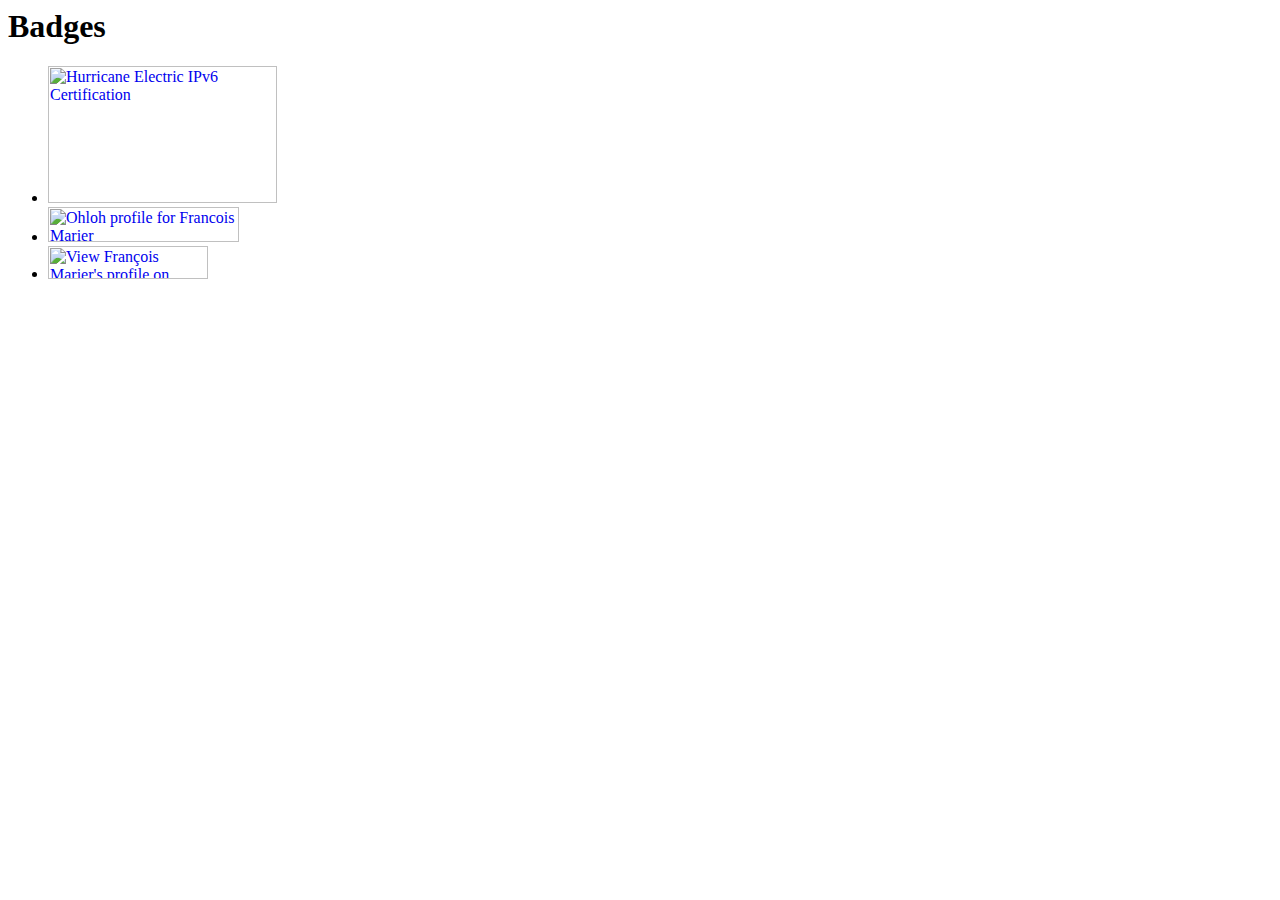
==== badges.html @ 7bdeddef "Add the few badges that I know about" ====
<html>
<head>
  <title>Badges</title>
<body>

<h1>Badges</h1>

<ul>
<li><a href="http://ipv6.he.net/certification/scoresheet.php?pass_name=fmarier"><img src="http://ipv6.he.net/certification/create_badge.php?pass_name=fmarier&badge=3" title="Hurricane Electric IPv6 Certification" width="229" height="137"></a></li>
<li><a href='https://www.ohloh.net/accounts/8413?ref=Detailed'><img alt='Ohloh profile for Francois Marier' height='35' src='https://www.ohloh.net/accounts/8413/widgets/account_detailed.gif' width='191'></a></li>
<li><a href="http://nz.linkedin.com/in/fmarier"><img src="http://www.linkedin.com/img/webpromo/btn_myprofile_160x33.png" width="160" height="33" border="0" alt="View François Marier's profile on LinkedIn"></a></li>
</ul>

</body>
</html>
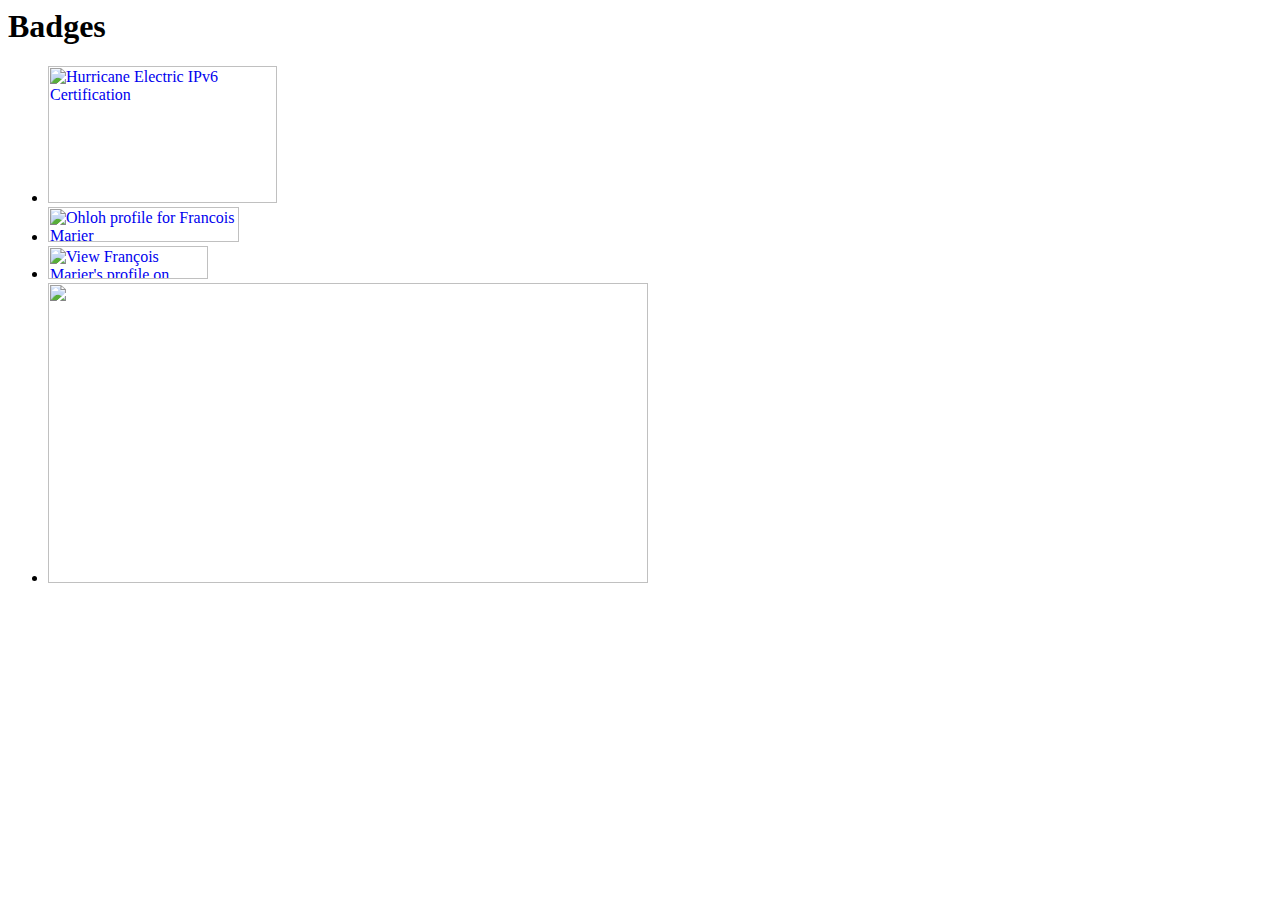
==== commit 048ca331: "Add Cook Islands" ====
--- a/badges.html
+++ b/badges.html
@@ -9,6 +9,7 @@
 <li><a href="http://ipv6.he.net/certification/scoresheet.php?pass_name=fmarier"><img src="http://ipv6.he.net/certification/create_badge.php?pass_name=fmarier&badge=3" title="Hurricane Electric IPv6 Certification" width="229" height="137"></a></li>
 <li><a href='https://www.ohloh.net/accounts/8413?ref=Detailed'><img alt='Ohloh profile for Francois Marier' height='35' src='https://www.ohloh.net/accounts/8413/widgets/account_detailed.gif' width='191'></a></li>
 <li><a href="http://nz.linkedin.com/in/fmarier"><img src="http://www.linkedin.com/img/webpromo/btn_myprofile_160x33.png" width="160" height="33" border="0" alt="View François Marier's profile on LinkedIn"></a></li>
+<li><a href="http://www.world66.com/myworld66"><img src="http://www.world66.com/myworld66/visitedCountries/worldmap?visited=CAGLUSBRATBEDKFRDEISSEUKINAUNZCK" width="600" height="300" border="0"></a>
 </ul>
 
 </body>
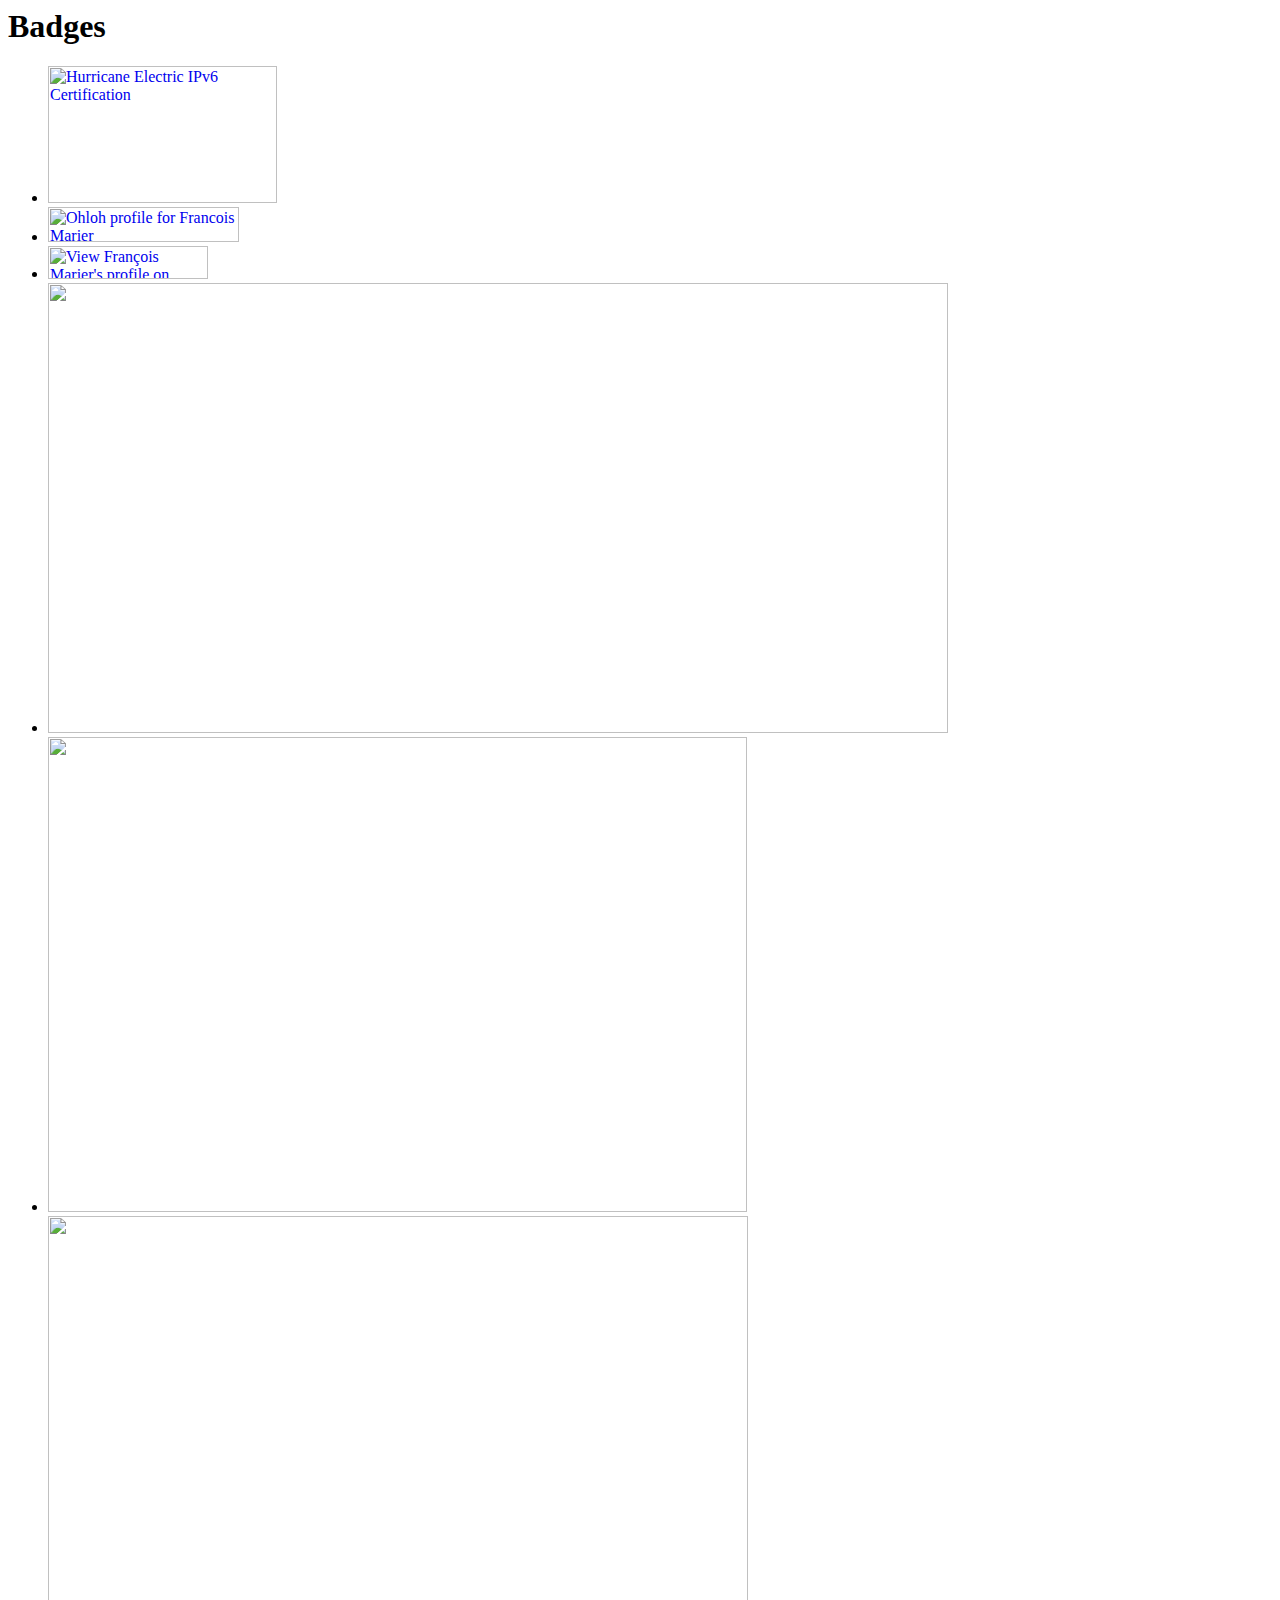
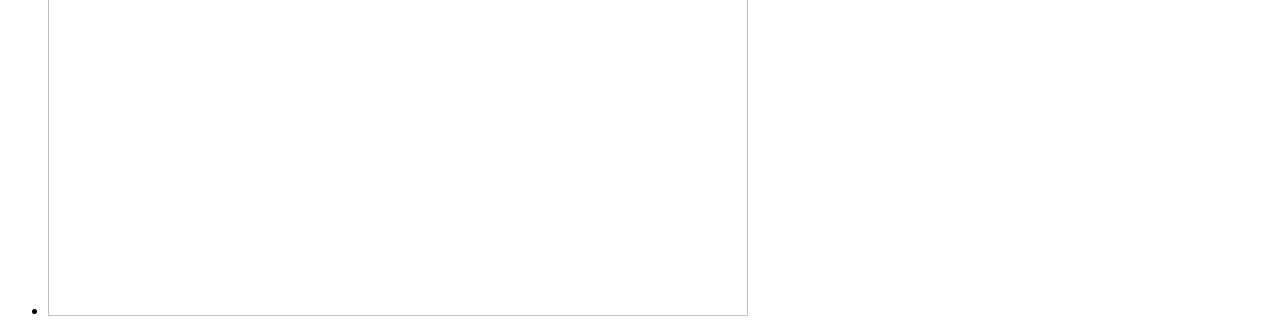
==== commit 3dd8b56f: "Upgrade URLs to HTTPS" ====
--- a/badges.html
+++ b/badges.html
@@ -6,10 +6,12 @@
 <h1>Badges</h1>
 
 <ul>
-<li><a href="http://ipv6.he.net/certification/scoresheet.php?pass_name=fmarier"><img src="http://ipv6.he.net/certification/create_badge.php?pass_name=fmarier&badge=3" title="Hurricane Electric IPv6 Certification" width="229" height="137"></a></li>
+<li><a href="https://ipv6.he.net/certification/scoresheet.php?pass_name=fmarier"><img src="https://ipv6.he.net/certification/create_badge.php?pass_name=fmarier&badge=3" title="Hurricane Electric IPv6 Certification" width="229" height="137"></a></li>
 <li><a href='https://www.ohloh.net/accounts/8413?ref=Detailed'><img alt='Ohloh profile for Francois Marier' height='35' src='https://www.ohloh.net/accounts/8413/widgets/account_detailed.gif' width='191'></a></li>
-<li><a href="http://nz.linkedin.com/in/fmarier"><img src="http://www.linkedin.com/img/webpromo/btn_myprofile_160x33.png" width="160" height="33" border="0" alt="View François Marier's profile on LinkedIn"></a></li>
-<li><a href="http://www.world66.com/myworld66"><img src="http://www.world66.com/myworld66/visitedCountries/worldmap?visited=CAGLUSBRATBEDKFRDEISSEUKINAUNZCK" width="600" height="300" border="0"></a>
+<li><a href="https://linkedin.com/in/fmarier"><img src="https://www.linkedin.com/img/webpromo/btn_myprofile_160x33.png" width="160" height="33" border="0" alt="View François Marier's profile on LinkedIn"></a></li>
+<li><a href="https://map1.maploco.com/visited-countries/"><img src="https://map1.maploco.com/visited-countries/ml/m68fvpajus-ba7liy49a8-bsu08en9xc-b3lixv1dz4-34cdko7rpc.gif" width="900" height="450" border="0"></a></li>
+<li><a href="https://m.maploco.com/visited-states/"><img src="https://map1.maploco.com/visited-states/ml/AZ-CA-CO-DC-FL-HI-MA-ME-NH-NJ-NV-NY-OR-TX-WA.png" width="699" height="475" border="0"></a></li>
+<li><a href="https://m.maploco.com/visited-provinces-ca/"><img src="https://map1.maploco.com/visited-provinces-ca/ml/AB-BC-NS-ON-QC-YT.gif" width="700" height="700" border="0"></a></li>
 </ul>
 
 </body>
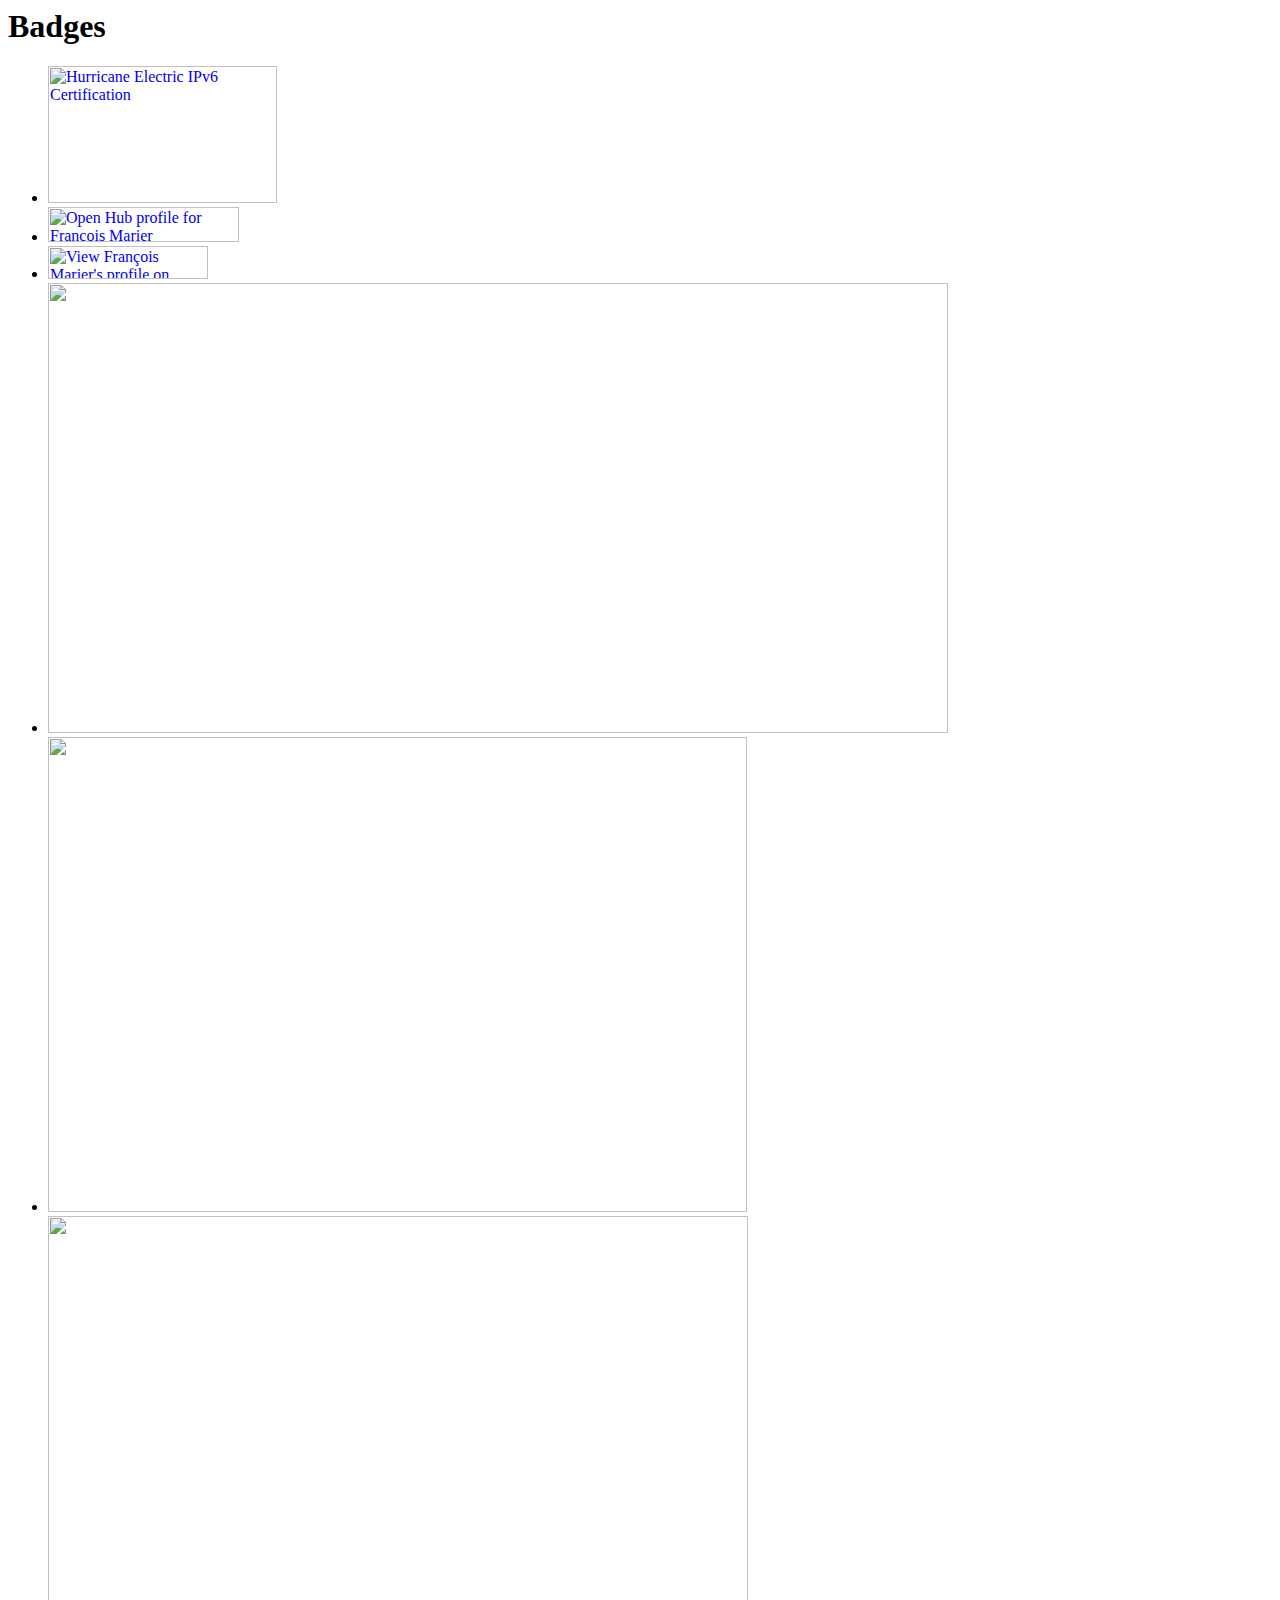
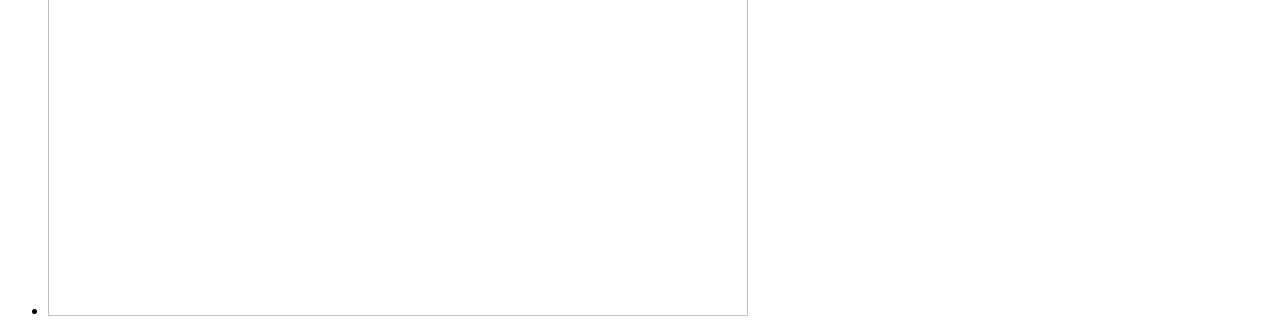
==== commit 6c4404d0: "Add Mexico to the list" ====
--- a/badges.html
+++ b/badges.html
@@ -7,9 +7,9 @@
 
 <ul>
 <li><a href="https://ipv6.he.net/certification/scoresheet.php?pass_name=fmarier"><img src="https://ipv6.he.net/certification/create_badge.php?pass_name=fmarier&badge=3" title="Hurricane Electric IPv6 Certification" width="229" height="137"></a></li>
-<li><a href='https://www.ohloh.net/accounts/8413?ref=Detailed'><img alt='Ohloh profile for Francois Marier' height='35' src='https://www.ohloh.net/accounts/8413/widgets/account_detailed.gif' width='191'></a></li>
+<li><a href="https://www.openhub.net/accounts/8413?ref=Detailed"><img alt="Open Hub profile for Francois Marier" height="35" src="https://www.openhub.net/accounts/8413/widgets/account_detailed.gif" width="191"></a></li>
 <li><a href="https://linkedin.com/in/fmarier"><img src="https://www.linkedin.com/img/webpromo/btn_myprofile_160x33.png" width="160" height="33" border="0" alt="View François Marier's profile on LinkedIn"></a></li>
-<li><a href="https://map1.maploco.com/visited-countries/"><img src="https://map1.maploco.com/visited-countries/ml/m68fvpajus-ba7liy49a8-bsu08en9xc-b3lixv1dz4-34cdko7rpc.gif" width="900" height="450" border="0"></a></li>
+<li><a href="https://map1.maploco.com/visited-countries/mine.php?c1=m68fvpajus-b3z3scrif4-bsu08ena4g-b3lixv1dz4-34cdko7rpc"><img src="https://map1.maploco.com/visited-countries/ml/m68fvpajus-b3z3scrif4-bsu08ena4g-b3lixv1dz4-34cdko7rpc.gif" width="900" height="450" border="0"></a>
 <li><a href="https://m.maploco.com/visited-states/"><img src="https://map1.maploco.com/visited-states/ml/AZ-CA-CO-DC-FL-HI-MA-ME-NH-NJ-NV-NY-OR-TX-WA.png" width="699" height="475" border="0"></a></li>
 <li><a href="https://m.maploco.com/visited-provinces-ca/"><img src="https://map1.maploco.com/visited-provinces-ca/ml/AB-BC-NS-ON-QC-YT.gif" width="700" height="700" border="0"></a></li>
 </ul>
